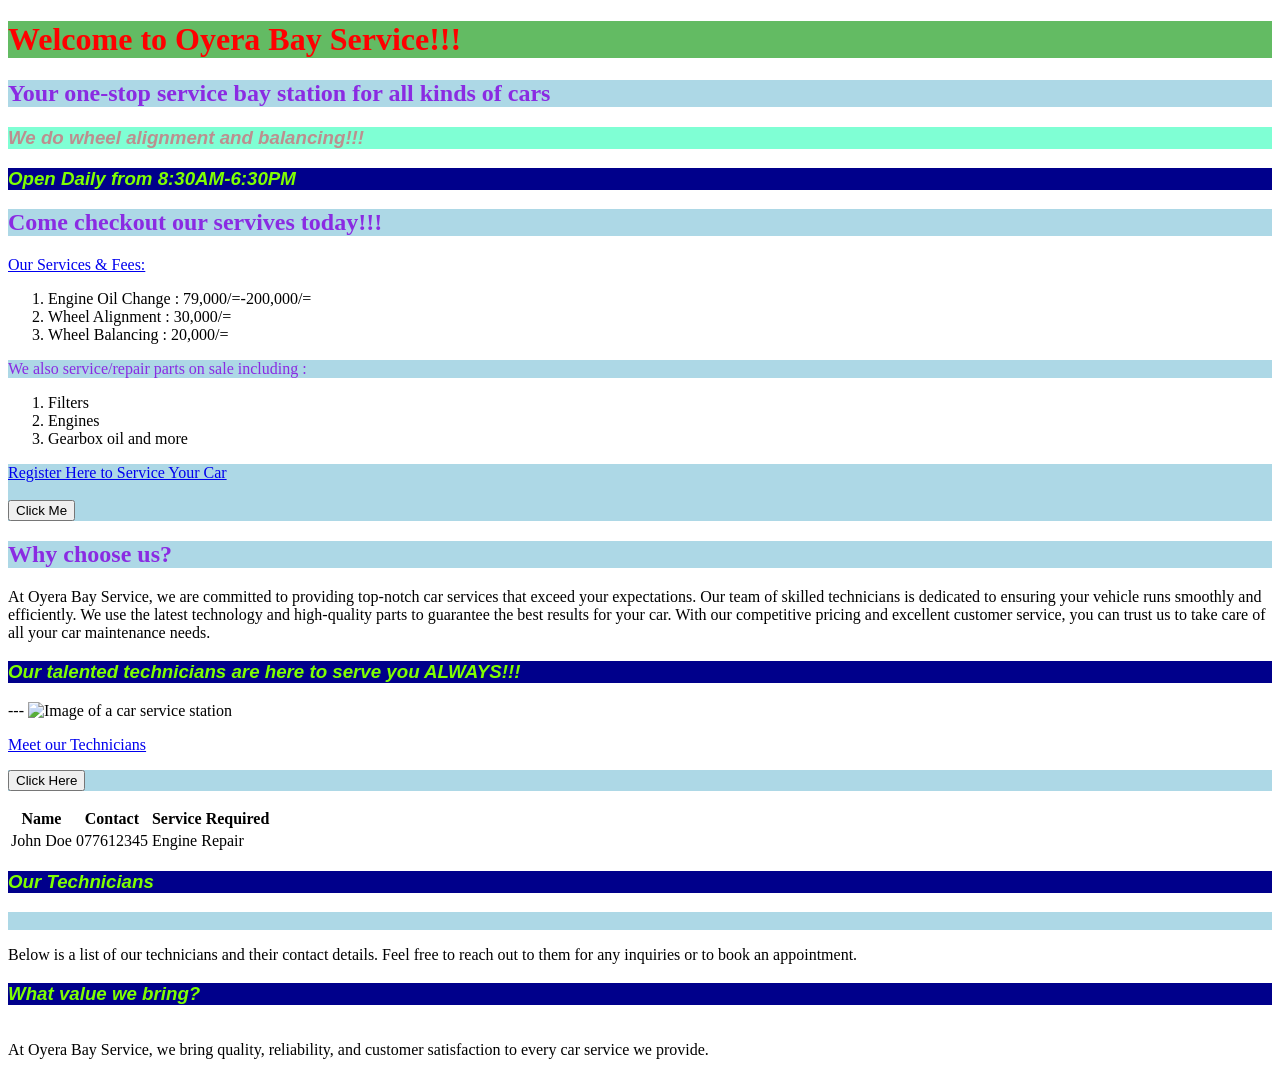
==== index.html @ b92a0e06 "initial commit of my Oyera Dashboard Assignment" ====
<!DOCTYPE html>
<html>
    <style>
        nav{
        background:blue;
        color:rgb(165, 25, 25);
        padding:15px;
        position:sticky;
        top:0;
    }
    </style>
    <head><style>
    h2, p {
            color:blueviolet;
            background-color: lightblue;
        }
        h3 {
            color:chartreuse;
            background-color: darkblue;
        }
        .style-1 {
            color:rosybrown;
        background-color:aquamarine}
    </style>
       <title>Oyera Bay Service</title>
    <link rel="stylesheet" href="style.css">

        <body>
        
           <h1 style="color : red; Background-color: rgb(99, 187, 99)">Welcome to Oyera Bay Service!!!</h1> <p style="color: red;"></p>
           <h2 id="first-h2">Your one-stop service bay station for all kinds of cars</h2>
           <h3 class="style-1">We do wheel alignment and balancing!!!</h3>
           <h3>Open Daily from 8:30AM-6:30PM </h3>
           <h2>Come checkout our servives today!!!</h2>
           <p><div>  
           <a href="services.html">Our Services & Fees:</a><br><p>
            <ol>
                <li>Engine Oil Change : 79,000/=-200,000/=</li>
                <li>Wheel Alignment : 30,000/=</li>
                <li>Wheel Balancing : 20,000/=</li>

            </ol> </p>
           
           </p>
           <p>We also service/repair parts on sale including :<br>
            <ol>
                <li>Filters</li>
                <li>Engines</li>
                <li>Gearbox oil and more</li>
            </ol>
        </p>
            <p>
                <a href="customer_registration.html" target="_blank">Register Here to Service Your Car</a><br>
<br></body>  <button type="submit">Click Me</button>
<section>
    <p>
        <h2>Why choose us?</h2>
</p>At Oyera Bay Service, we are committed to providing top-notch car services that exceed your expectations. Our team of skilled technicians is dedicated to ensuring your vehicle runs smoothly and efficiently. We use the latest technology and high-quality parts to guarantee the best results for your car. With our competitive pricing and excellent customer service, you can trust us to take care of all your car maintenance needs.
</section>
        </p> </div>
       <p><h3>Our talented technicians are here to serve you ALWAYS!!!</h3></p>
        </p> ---
            <img src="https://cdna.artstation.com/p/assets/images/images/074/456/222/large/bengkel-mobil-jakarta-utara-bengkel-mobil-vios-buka-malam-kelapa-gading.jpg?1712116576"alt="Image of a car service station" width="200" height="200"><br>

        </p>


<p>
    <div>
<a href="technician_registration.html" target="_blank">Meet our Technicians</a><br><p>
    <button type="submit">Click Here</button><br>
    <table>
        <tr>
          <th>Name</th>
          <th>Contact</th>
          <th>Service Required</th>  
        </tr>
        <tr>
          <td>John Doe</td>
          <td>077612345</td>
          <td>Engine Repair</td>
        </tr>
    </table></div>
</p>
<div id="tech-container">
    <h3>Our Technicians</h3><p><br>

    </p>Below is a list of our technicians and their contact details. Feel free to reach out to them for any inquiries or to book an appointment.
</div>
    <div id="inner-tech"></div>
<h3>What value we bring?</h3><br>
At Oyera Bay Service, we bring quality, reliability, and customer satisfaction to every car service we provide.</p>

       </div>



</a>









        </body>
    </head>
</html>
---- style.css ----
<style>body {
    color: blue;
    background-color: lightcyan;
}

body background-color: lightcyan;
background-image: url('favorite_dog.jpg');
background-size: cover;
background-color: lightcyan;

h2,
p {
    color: blueviolet;
    background-color: lightblue;
    font-family: Arial, sans-serif;
    font-weight: bold;
    font-style: italic;
}

h3 {
    color: chartreuse;
    background-color: darkblue;
    font-family: Arial, sans-serif;
    font-weight: bold;
    font-style: italic;
}

.style-1 {
    color: rosybrown;
    background-color: aquamarine
}

font-family: Arial,
sans-serif;

# tech-container {
    /* margin:20px; */
    background-color: lightsteelblue;
    border: 2px solid black;
    padding: 10px;
    margin-top: 20px;
    margin-bottom: 20px;
    font-family: Arial, sans-serif;
    font-weight: bold;
    300 font-style: italic;


}

| |inner-tech {
    /* margin:20px; */
    background-color: lightyellow;
    border: 1px dashed gray;
    margin-left: 20px;
    margin-bottom: 20px;
    margin-top: 10px;
    padding: 5px;
    font-family: Arial, sans-serif;
}

|div=transition {
    margin-top: 20px;
    width: 100%;
    height: 100px;
    background-color: lightcoral;
    display: flex;
    justify-content: center;
    align-items: center;
}
<style>
:root {
    --pit: #13161b;
    --steel: #1c212a;
    --steel-2: #232a35;
    --line: #2f3742;
    --hazard:#f4a01a;
}

</style>
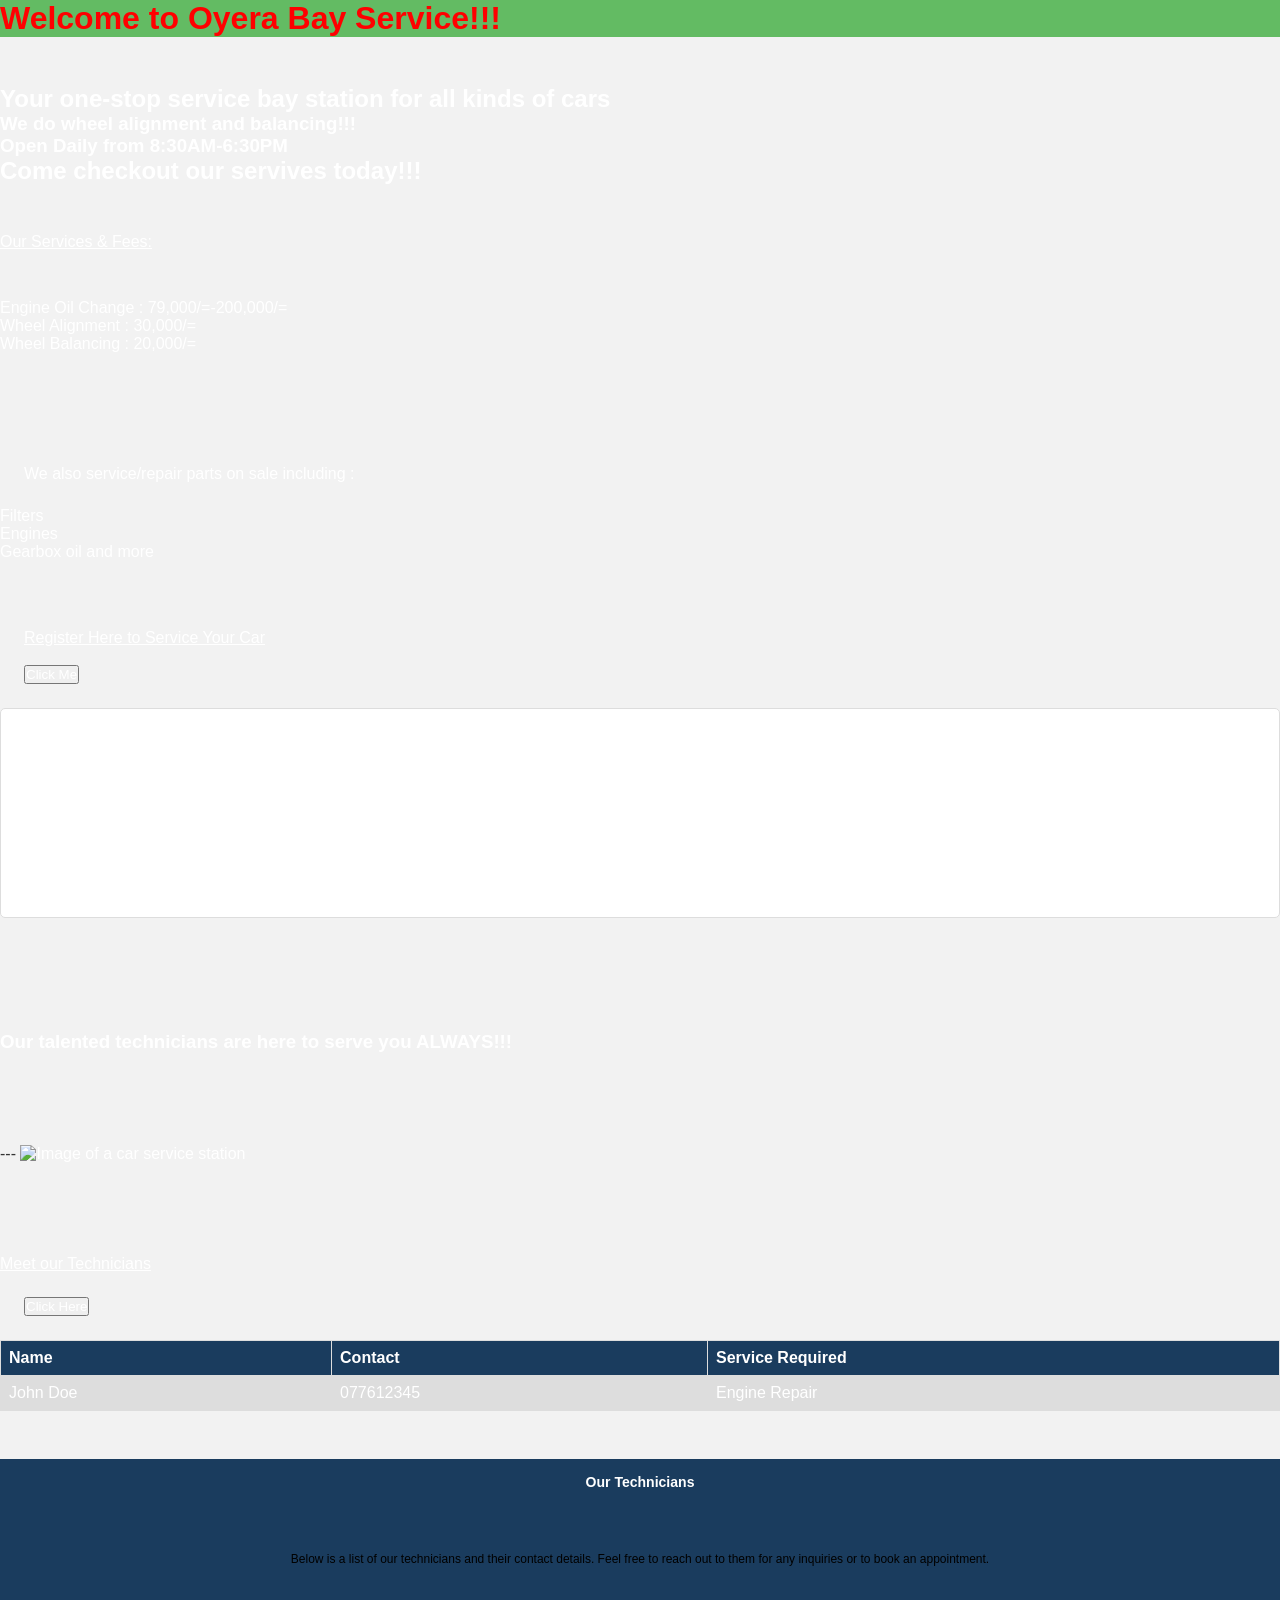
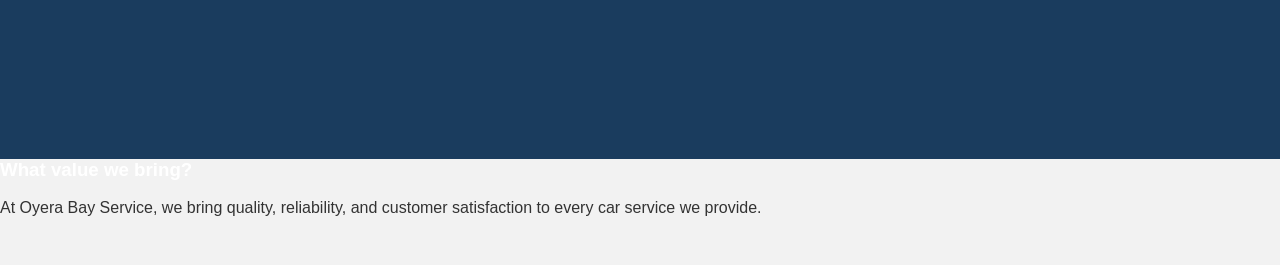
==== commit db658749: "my dashboard page" ====
--- a/index.html
+++ b/index.html
@@ -1,27 +1,8 @@
 <!DOCTYPE html>
 <html>
-    <style>
-        nav{
-        background:blue;
-        color:rgb(165, 25, 25);
-        padding:15px;
-        position:sticky;
-        top:0;
-    }
-    </style>
-    <head><style>
-    h2, p {
-            color:blueviolet;
-            background-color: lightblue;
-        }
-        h3 {
-            color:chartreuse;
-            background-color: darkblue;
-        }
-        .style-1 {
-            color:rosybrown;
-        background-color:aquamarine}
-    </style>
+    <head>
+        <meta charset="UTF-8">
+        <meta name="viewport" content="width=device-width, initial-scale=1.0">
        <title>Oyera Bay Service</title>
     <link rel="stylesheet" href="style.css">
 
--- a/style.css
+++ b/style.css
@@ -1,79 +1,456 @@
-<style>body {
-    color: blue;
-    background-color: lightcyan;
-}
-
-body background-color: lightcyan;
-background-image: url('favorite_dog.jpg');
-background-size: cover;
-background-color: lightcyan;
-
-h2,
-p {
-    color: blueviolet;
-    background-color: lightblue;
-    font-family: Arial, sans-serif;
-    font-weight: bold;
-    font-style: italic;
-}
-
-h3 {
-    color: chartreuse;
-    background-color: darkblue;
-    font-family: Arial, sans-serif;
-    font-weight: bold;
-    font-style: italic;
-}
-
-.style-1 {
-    color: rosybrown;
-    background-color: aquamarine
-}
-
-font-family: Arial,
-sans-serif;
-
-# tech-container {
-    /* margin:20px; */
-    background-color: lightsteelblue;
-    border: 2px solid black;
-    padding: 10px;
-    margin-top: 20px;
-    margin-bottom: 20px;
-    font-family: Arial, sans-serif;
-    font-weight: bold;
-    300 font-style: italic;
-
-
-}
-
-| |inner-tech {
-    /* margin:20px; */
-    background-color: lightyellow;
-    border: 1px dashed gray;
-    margin-left: 20px;
-    margin-bottom: 20px;
-    margin-top: 10px;
-    padding: 5px;
-    font-family: Arial, sans-serif;
-}
-
-|div=transition {
-    margin-top: 20px;
-    width: 100%;
-    height: 100px;
-    background-color: lightcoral;
-    display: flex;
-    justify-content: center;
-    align-items: center;
-}
-<style>
-:root {
-    --pit: #13161b;
-    --steel: #1c212a;
-    --steel-2: #232a35;
-    --line: #2f3742;
-    --hazard:#f4a01a;
-}
-
-</style>+ #dashboardstyle-container body {
+     font-family: Arial, sans-serif;
+     margin: 0;
+     background-color: #f2f2f2;
+     color: #333;
+ }
+
+
+ header {
+     background-color: #1a3c5e;
+     color: white;
+     padding: 20px;
+ }
+
+
+ header h1 {
+     margin: 0;
+     font-size: 24px;
+ }
+
+
+ header p {
+     margin: 5px 0 0;
+     font-size: 14px;
+     color: #cfd8e0;
+ }
+
+
+ .container {
+     max-width: 1000px;
+     margin: 20px auto;
+     padding: 0 15px;
+ }
+
+
+ /* summary cards */
+ .cards {
+     display: flex;
+     gap: 15px;
+     flex-wrap: wrap;
+     margin-bottom: 25px;
+ }
+
+
+ .card {
+     background-color: white;
+     border: 1px solid #ddd;
+     border-radius: 5px;
+     padding: 15px;
+     flex: 1;
+     min-width: 180px;
+     text-align: center;
+ }
+
+
+ .card h2 {
+     margin: 0;
+     font-size: 28px;
+     color: #1a3c5e;
+ }
+
+
+ .card p {
+     margin: 5px 0 0;
+     font-size: 13px;
+     color: #666;
+ }
+
+
+ /* sections */
+ section {
+     background-color: white;
+     border: 1px solid #ddd;
+     border-radius: 5px;
+     padding: 15px;
+     margin-bottom: 25px;
+ }
+
+
+ section h3 {
+     margin-top: 0;
+     border-bottom: 2px solid #1a3c5e;
+     padding-bottom: 8px;
+ }
+
+
+ table {
+     width: 100%;
+     border-collapse: collapse;
+     font-family: arial, sans-serif;
+     border-collapse: collapse;
+     width: 100%;
+ }
+
+ td,
+ th {
+     border: 1px solid #dddddd;
+     text-align: left;
+     padding: 8px;
+ }
+
+ tr:nth-child(even) {
+     background-color: #dddddd;
+ }
+
+ </style>th,
+ td {
+     padding: 10px;
+     text-align: left;
+     border-bottom: 1px solid #eee;
+     font-size: 14px;
+ }
+
+
+ th {
+     background-color: #1a3c5e;
+     color: white;
+ }
+
+
+ tr:hover {
+     background-color: #f9f9f9;
+ }
+
+
+ .status {
+     padding: 3px 10px;
+     border-radius: 10px;
+     font-size: 12px;
+     color: white;
+ }
+
+
+ .in-bay {
+     background-color: #e67e22;
+ }
+
+
+ .done {
+     background-color: #27ae60;
+ }
+
+
+ footer {
+     text-align: center;
+     padding: 15px;
+     font-size: 12px;
+     color: #888;
+ }
+
+
+ @media (max-width: 600px) {
+     .cards {
+         flex-direction: column;
+     }
+ }
+
+
+ #tech-container {
+     background-color: #1a3c5e;
+     height: 300px;
+     text-align: center;
+     padding: 15px;
+     font-size: 12px;
+     color: black;
+ }
+
+ #Customerlogin-container header {
+     background-color: #1a3c5e;
+     color: white;
+     padding: 20px;
+ }
+
+ header h1 {
+     margin: 0;
+     font-size: 24px;
+ }
+
+ .login-container {
+     max-width: 1000px;
+     margin: 20px auto;
+     padding: 0 15px;
+     background-color: #1a3c5e;
+     transition width: 2s;
+ }
+
+ .login-container:hover {
+     width: 300px;
+
+ }
+
+     {
+     /* margin: 20px; */
+     background-color:
+         margin-left: 20px;
+     margin-right: 20px;
+     margin bottom: 20px;
+     /*margin: top right bottom left;*/
+     margin: 20px 50px 150px 25px
+         /*padding: 15px; */
+         /*padding:20px;*/
+         /*padding:left 10px;
+     padding: right 20px;
+     padding: bottom 15px;
+     padding: top 30px;*/
+         padding: 30px 20px 15px 10px;
+ }
+
+ body {
+     background-color: blue
+ }
+
+ p {
+     color: wheat background-color:blue;
+     padding: 20px;
+     margin: 4px;
+     font: 1em sans-serif;
+ }
+
+
+ * {
+     margin: 0;
+     padding: 0;
+     box-sizing: border-box;
+     color: white;
+     background color: blue;
+ }
+
+ #techreg-container body {
+     font-family: Arial, sans-serif;
+     font: size 10px;
+     font-weight: bold margin: 0;
+     background-color: #f2f2f2;
+     color: #333;
+ }
+
+ header {
+     background-color: #1a3c5e;
+     color: white;
+     padding: 20px;
+ }
+
+ header h1 {
+     margin: 0;
+     font-size: 24px;
+ }
+
+ header p {
+     margin: 5px 0 0;
+     font-size: 14px;
+     color: #cfd8e0;
+ }
+
+ .container {
+     max-width: 600px;
+     margin: 30px auto;
+     padding: 0 15px;
+ }
+
+ .form-card {
+     background-color: white;
+     border: 1px solid #ddd;
+     border-radius: 5px;
+     padding: 25px;
+     box-shadow: 0 2px 4px rgba(0, 0, 0, 0.05);
+ }
+
+ .form-card h2 {
+     margin-top: 0;
+     color: #1a3c5e;
+     border-bottom: 2px solid #e67e22;
+     padding-bottom: 8px;
+     font-size: 20px;
+ }
+
+ .form-group {
+     margin-bottom: 18px;
+ }
+
+ label {
+     display: block;
+     margin-bottom: 6px;
+     font-size: 14px;
+     font-weight: bold;
+     color: #1a3c5e;
+ }
+
+ input[type="text"],
+ input[type="email"],
+ input[type="tel"],
+ select {
+     width: 100%;
+     padding: 10px;
+     border: 1px solid #ddd;
+     border-radius: 4px;
+     box-sizing: border-box;
+     font-size: 14px;
+ }
+
+ input:focus,
+ select:focus {
+     border-color: #1a3c5e;
+     outline: none;
+ }
+
+ .btn-submit {
+     background-color: #1a3c5e;
+     color: white;
+     border: none;
+     padding: 12px 20px;
+     border-radius: 4px;
+     font-size: 15px;
+     cursor: pointer;
+     font-weight: bold;
+     width: 100%;
+ }
+
+ .btn-submit:hover {
+     background-color: #11273d;
+ }
+
+ .nav-links {
+     margin-top: 15px;
+     text-align: center;
+     font-size: 14px;
+ }
+
+ .nav-links a {
+     color: #e67e22;
+     text-decoration: none;
+ }
+
+ .nav-links a:hover {
+     text-decoration: underline;
+ }
+
+ footer {
+     text-align: center;
+     padding: 20px;
+     font-size: 12px;
+     color: #888;
+ }
+
+ body {
+     font-family: Arial, sans-serif;
+     margin: 0;
+     background-color: #f2f2f2;
+     color: #333;
+ }
+
+ header {
+     background-color: #1a3c5e;
+     color: white;
+     padding: 20px;
+ }
+
+ header h1 {
+     margin: 0;
+     font-size: 24px;
+ }
+
+ header p {
+     margin: 5px 0 0;
+     font-size: 14px;
+     color: #cfd8e0;
+ }
+
+ .container {
+     max-width: 600px;
+     margin: 30px auto;
+     padding: 0 15px;
+ }
+
+ .form-card {
+     background-color: white;
+     border: 1px solid #ddd;
+     border-radius: 5px;
+     padding: 25px;
+     box-shadow: 0 2px 4px rgba(0, 0, 0, 0.05);
+ }
+
+ .form-card h2 {
+     margin-top: 0;
+     color: #1a3c5e;
+     border-bottom: 2px solid #27ae60;
+     /* Using the dashboard green accent for staff elements */
+     padding-bottom: 8px;
+     font-size: 20px;
+ }
+
+ .form-group {
+     margin-bottom: 18px;
+ }
+
+ label {
+     display: block;
+     margin-bottom: 6px;
+     font-size: 14px;
+     font-weight: bold;
+     color: #1a3c5e;
+ }
+
+ input[type="text"],
+ input[type="password"],
+ select {
+     width: 100%;
+     padding: 10px;
+     border: 1px solid #ddd;
+     border-radius: 4px;
+     box-sizing: border-box;
+     font-size: 14px;
+ }
+
+ input:focus,
+ select:focus {
+     border-color: #27ae60;
+     outline: none;
+ }
+
+ .btn-submit {
+     background-color: #1a3c5e;
+     color: white;
+     border: none;
+     padding: 12px 20px;
+     border-radius: 4px;
+     font-size: 15px;
+     cursor: pointer;
+     font-weight: bold;
+     width: 100%;
+ }
+
+ .btn-submit:hover {
+     background-color: #11273d;
+ }
+
+ .nav-links {
+     margin-top: 15px;
+     text-align: center;
+     font-size: 14px;
+ }
+
+ .nav-links a {
+     color: #27ae60;
+     text-decoration: none;
+ }
+
+ .nav-links a:hover {
+     text-decoration: underline;
+ }
+
+ footer {
+     text-align: center;
+     padding: 20px;
+     font-size: 12px;
+     color: #888;
+ }
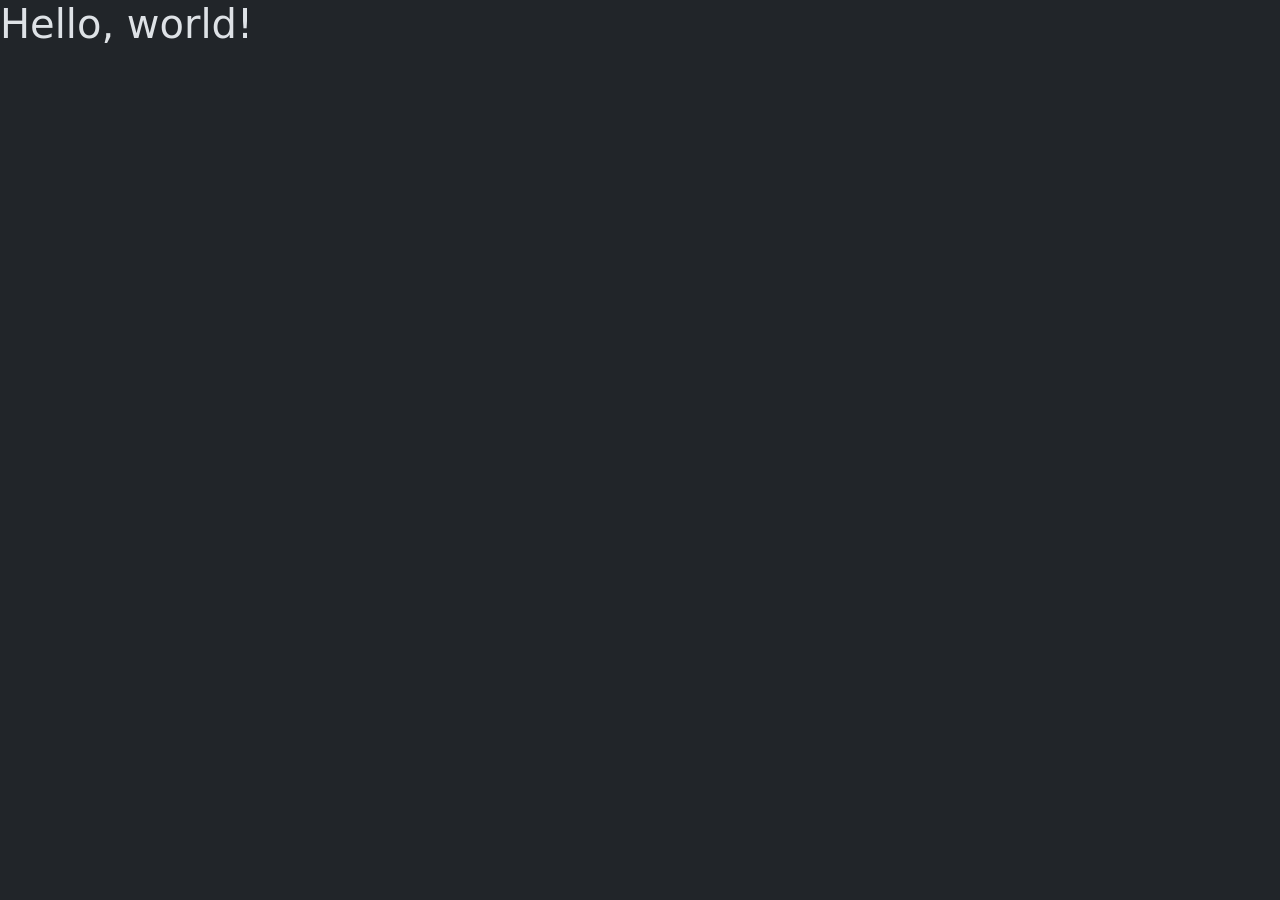
==== commit 5cded769: "changes to customer registration" ====
--- a/index.html
+++ b/index.html
@@ -1,91 +1,13 @@
-<!DOCTYPE html>
-<html>
-    <head>
-        <meta charset="UTF-8">
-        <meta name="viewport" content="width=device-width, initial-scale=1.0">
-       <title>Oyera Bay Service</title>
-    <link rel="stylesheet" href="style.css">
-
-        <body>
-        
-           <h1 style="color : red; Background-color: rgb(99, 187, 99)">Welcome to Oyera Bay Service!!!</h1> <p style="color: red;"></p>
-           <h2 id="first-h2">Your one-stop service bay station for all kinds of cars</h2>
-           <h3 class="style-1">We do wheel alignment and balancing!!!</h3>
-           <h3>Open Daily from 8:30AM-6:30PM </h3>
-           <h2>Come checkout our servives today!!!</h2>
-           <p><div>  
-           <a href="services.html">Our Services & Fees:</a><br><p>
-            <ol>
-                <li>Engine Oil Change : 79,000/=-200,000/=</li>
-                <li>Wheel Alignment : 30,000/=</li>
-                <li>Wheel Balancing : 20,000/=</li>
-
-            </ol> </p>
-           
-           </p>
-           <p>We also service/repair parts on sale including :<br>
-            <ol>
-                <li>Filters</li>
-                <li>Engines</li>
-                <li>Gearbox oil and more</li>
-            </ol>
-        </p>
-            <p>
-                <a href="customer_registration.html" target="_blank">Register Here to Service Your Car</a><br>
-<br></body>  <button type="submit">Click Me</button>
-<section>
-    <p>
-        <h2>Why choose us?</h2>
-</p>At Oyera Bay Service, we are committed to providing top-notch car services that exceed your expectations. Our team of skilled technicians is dedicated to ensuring your vehicle runs smoothly and efficiently. We use the latest technology and high-quality parts to guarantee the best results for your car. With our competitive pricing and excellent customer service, you can trust us to take care of all your car maintenance needs.
-</section>
-        </p> </div>
-       <p><h3>Our talented technicians are here to serve you ALWAYS!!!</h3></p>
-        </p> ---
-            <img src="https://cdna.artstation.com/p/assets/images/images/074/456/222/large/bengkel-mobil-jakarta-utara-bengkel-mobil-vios-buka-malam-kelapa-gading.jpg?1712116576"alt="Image of a car service station" width="200" height="200"><br>
-
-        </p>
-
-
-<p>
-    <div>
-<a href="technician_registration.html" target="_blank">Meet our Technicians</a><br><p>
-    <button type="submit">Click Here</button><br>
-    <table>
-        <tr>
-          <th>Name</th>
-          <th>Contact</th>
-          <th>Service Required</th>  
-        </tr>
-        <tr>
-          <td>John Doe</td>
-          <td>077612345</td>
-          <td>Engine Repair</td>
-        </tr>
-    </table></div>
-</p>
-<div id="tech-container">
-    <h3>Our Technicians</h3><p><br>
-
-    </p>Below is a list of our technicians and their contact details. Feel free to reach out to them for any inquiries or to book an appointment.
-</div>
-    <div id="inner-tech"></div>
-<h3>What value we bring?</h3><br>
-At Oyera Bay Service, we bring quality, reliability, and customer satisfaction to every car service we provide.</p>
-
-       </div>
-
-
-
-</a>
-
-
-
-
-
-
-
-
-
-        </body>
-    </head>
+<!doctype html>
+<html lang="en" data-bs-theme="dark">
+  <head>
+    <meta charset="utf-8">
+    <meta name="viewport" content="width=device-width, initial-scale=1">
+    <title>Bootstrap demo</title>
+    <link href="https://cdn.jsdelivr.net/npm/bootstrap@5.3.8/dist/css/bootstrap.min.css" rel="stylesheet" integrity="sha384-sRIl4kxILFvY47J16cr9ZwB07vP4J8+LH7qKQnuqkuIAvNWLzeN8tE5YBujZqJLB" crossorigin="anonymous">
+  </head>
+  <body>
+    <h1>Hello, world!</h1>
+    <script src="https://cdn.jsdelivr.net/npm/bootstrap@5.3.8/dist/js/bootstrap.bundle.min.js" integrity="sha384-FKyoEForCGlyvwx9Hj09JcYn3nv7wiPVlz7YYwJrWVcXK/BmnVDxM+D2scQbITxI" crossorigin="anonymous"></script>
+  </body>
 </html>
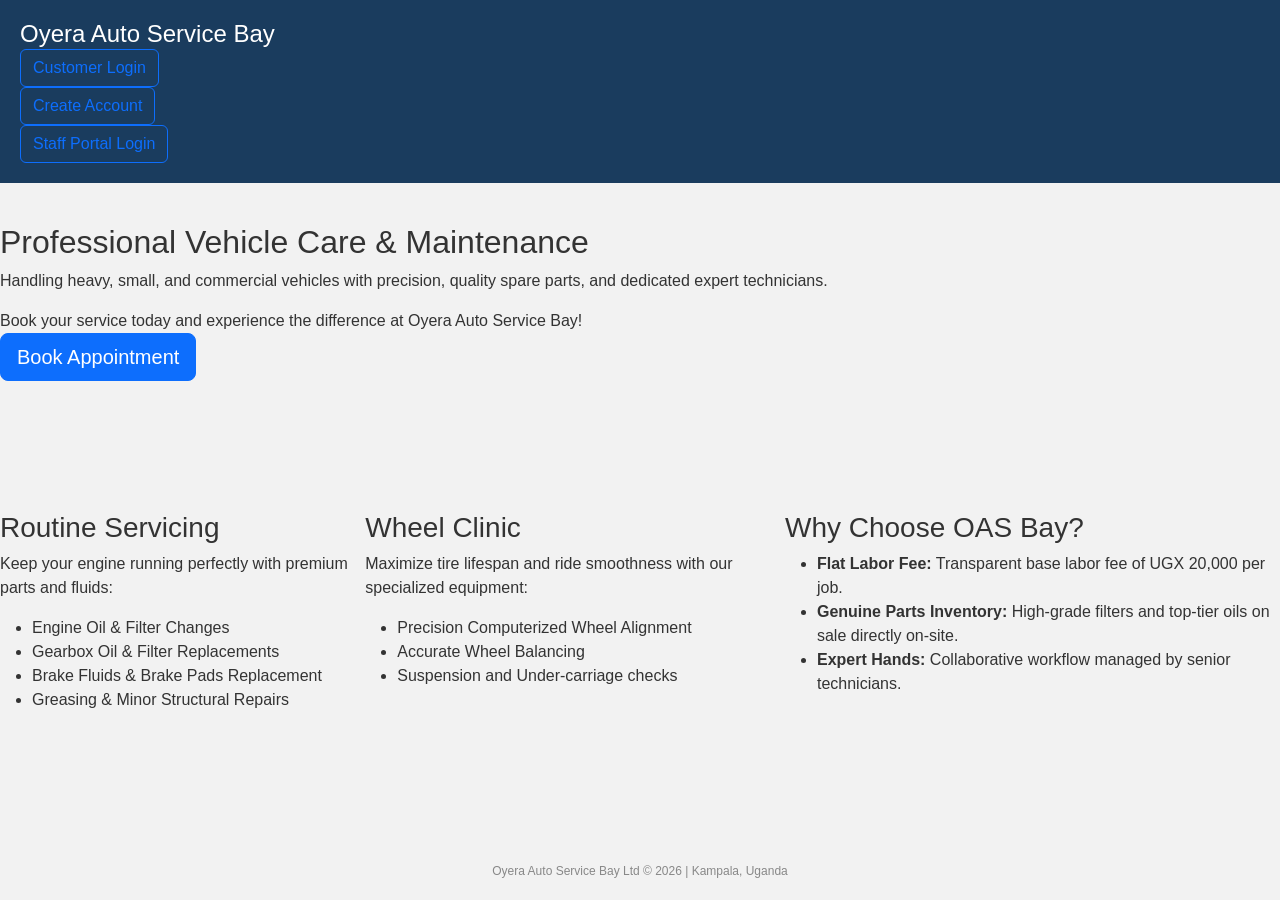
==== commit 8550757a: "new index page" ====
--- a/index.html
+++ b/index.html
@@ -1,13 +1,257 @@
-<!doctype html>
-<html lang="en" data-bs-theme="dark">
-  <head>
-    <meta charset="utf-8">
-    <meta name="viewport" content="width=device-width, initial-scale=1">
-    <title>Bootstrap demo</title>
-    <link href="https://cdn.jsdelivr.net/npm/bootstrap@5.3.8/dist/css/bootstrap.min.css" rel="stylesheet" integrity="sha384-sRIl4kxILFvY47J16cr9ZwB07vP4J8+LH7qKQnuqkuIAvNWLzeN8tE5YBujZqJLB" crossorigin="anonymous">
-  </head>
-  <body>
-    <h1>Hello, world!</h1>
-    <script src="https://cdn.jsdelivr.net/npm/bootstrap@5.3.8/dist/js/bootstrap.bundle.min.js" integrity="sha384-FKyoEForCGlyvwx9Hj09JcYn3nv7wiPVlz7YYwJrWVcXK/BmnVDxM+D2scQbITxI" crossorigin="anonymous"></script>
-  </body>
+<!DOCTYPE html>
+<html lang="en">
+
+<head>
+  <meta charset="UTF-8">
+  <meta name="viewport" content="width=device-width, initial-scale=1.0">
+  <title>Oyera Auto Service Bay - Home</title>
+  <link href="https://cdn.jsdelivr.net/npm/bootstrap@5.3.8/dist/css/bootstrap.min.css" rel="stylesheet"
+    integrity="sha384-sRIl4kxILFvY47J16cr9ZwB07vP4J8+LH7qKQnuqkuIAvNWLzeN8tE5YBujZqJLB" crossorigin="anonymous">
+  <style>
+    body {
+      font-family: Arial, sans-serif;
+      margin: 0;
+      background-color: #f2f2f2;
+      color: #333;
+      display: flex;
+      flex-direction: column;
+      min-height: 100vh;
+    }
+
+    header {
+      background-color: #1a3c5e;
+      color: white;
+      padding: 20px;
+    }
+
+    header h1 {
+      margin: 0;
+      font-size: 24px;
+    }
+
+    header p {
+      margin: 5px 0 0;
+      padding: 10px 0;
+      font-size: 14px;
+      color: #cfd8e0;
+    }
+
+    .container {
+      max-width: 100%;
+      margin: 0;
+      padding: 0;
+      display: flex;
+      flex-direction: row;
+      flex: 1;
+    }
+
+    .sidenavbar {
+      margin: 0;
+      padding: 12px;
+      background-color: #1a3c5e;
+      flex: 0 0 240px;
+      box-sizing: border-box;
+    }
+
+    .sidenavbar ul {
+      list-style: none;
+      padding: 0;
+      margin: 0;
+    }
+
+    .sidenavbar li {
+      margin-bottom: 8px;
+      padding: 0;
+    }
+
+    .sidenavbar a {
+      color: #cfd8e0;
+      text-decoration: none;
+      font-weight: bold;
+      display: block;
+      padding: 10px;
+      border-radius: 4px;
+      font-size: 14px;
+      transition: background-color 0.2s;
+    }
+
+    .sidenavbar a:hover {
+      background-color: #e67e22;
+      color: white;
+    }
+
+    .form-card {
+      background-color: white;
+      border: 1px solid #ddd;
+      border-radius: 5px;
+      padding: 25px;
+      box-shadow: 0 2px 4px rgba(0, 0, 0, 0.05);
+      width: 100%;
+      max-width: 550px;
+      box-sizing: border-box;
+      margin: 40px auto;
+    }
+
+    .form-card h2 {
+      margin-top: 0;
+      color: #1a3c5e;
+      border-bottom: 2px solid #e67e22;
+      padding-bottom: 8px;
+      font-size: 20px;
+    }
+
+    .form-group {
+      margin-bottom: 18px;
+    }
+
+    label {
+      display: block;
+      margin-bottom: 6px;
+      font-size: 14px;
+      font-weight: bold;
+      color: #1a3c5e;
+    }
+
+    input[type="text"],
+    input[type="email"],
+    input[type="tel"],
+    input[type="password"],
+    select {
+      width: 100%;
+      padding: 10px;
+      border: 1px solid #ddd;
+      border-radius: 4px;
+      box-sizing: border-box;
+      font-size: 14px;
+    }
+
+    input:focus,
+    select:focus {
+      border-color: #1a3c5e;
+      outline: none;
+    }
+
+    .btn-submit {
+      background-color: #1a3c5e;
+      color: white;
+      border: none;
+      padding: 12px 20px;
+      border-radius: 4px;
+      font-size: 15px;
+      cursor: pointer;
+      font-weight: bold;
+      width: 100%;
+    }
+
+    .btn-submit:hover {
+      background-color: #11273d;
+    }
+
+    .nav-links {
+      margin-top: 15px;
+      text-align: center;
+      font-size: 14px;
+    }
+
+    .nav-links a {
+      color: #e67e22;
+      text-decoration: none;
+    }
+
+    .nav-links a:hover {
+      text-decoration: underline;
+    }
+
+    footer {
+      text-align: center;
+      padding: 20px;
+      font-size: 12px;
+      color: #888;
+      width: 100%;
+      box-sizing: border-box;
+    }
+  </style>
+</head>
+
+<body>
+
+  <header>
+    <nav>
+      <h1>Oyera Auto Service Bay</h1>
+      <a href="CustomerLoginpage.html" class="btn-portal"><button type="button" class="btn btn-outline-primary">Customer Login</button></a><br>
+      <a href="customer_registration.html" class="btn-portal"><button type="button" class="btn btn-outline-primary">Create Account</button></a><br>
+      <a href="Technician_stafflogin.html" class="btn-portal"><button type="button" class="btn btn-outline-primary" class="btn btn-primary"button>Staff Portal Login</button></a><br>
+    </nav>
+  </header>
+
+  <main>
+    <!-- page content -->
+  </main>
+
+  <footer>
+    <!-- footer stuff -->
+  </footer>
+</body>
+<div>
+
+</div>
+</header>
+<div class="container">
+  <!-- Content here -->
+  <div class="hero">
+    <h2>Professional Vehicle Care & Maintenance</h2>
+    <p>Handling heavy, small, and commercial vehicles with precision, quality spare parts, and dedicated expert
+      technicians.</p>
+    Book your service today and experience the difference at Oyera Auto Service Bay!<br>
+    <p>
+      <button type="button" class="btn btn-primary btn-lg">Book Appointment</button>
+    </p>
+  </div>
+</div>
+
+
+<div class="container">
+  <!-- Content here -->
+  <div class="services-grid">
+    <div class="service-box">
+      <h3>Routine Servicing</h3>
+      <p>Keep your engine running perfectly with premium parts and fluids:</p>
+      <ul>
+        <li>Engine Oil & Filter Changes</li>
+        <li>Gearbox Oil & Filter Replacements</li>
+        <li>Brake Fluids & Brake Pads Replacement</li>
+        <li>Greasing & Minor Structural Repairs</li>
+      </ul>
+    </div>
+  </div>
+
+  <div class="service-box">
+    <h3>Wheel Clinic</h3>
+    <p>Maximize tire lifespan and ride smoothness with our specialized equipment:</p>
+    <ul>
+      <li>Precision Computerized Wheel Alignment</li>
+      <li>Accurate Wheel Balancing</li>
+      <li>Suspension and Under-carriage checks</li>
+    </ul>
+  </div>
+
+  <div class="service-box">
+    <h3>Why Choose OAS Bay?</h3>
+    <ul>
+      <li><strong>Flat Labor Fee:</strong> Transparent base labor fee of UGX 20,000 per job.</li>
+      <li><strong>Genuine Parts Inventory:</strong> High-grade filters and top-tier oils on sale directly on-site.
+      </li>
+      <li><strong>Expert Hands:</strong> Collaborative workflow managed by senior technicians.</li>
+    </ul>
+  </div>
+
+</div>
+</div>
+
+<footer>
+  Oyera Auto Service Bay Ltd &copy; 2026 | Kampala, Uganda
+</footer>
+
+</body>
+
 </html>
